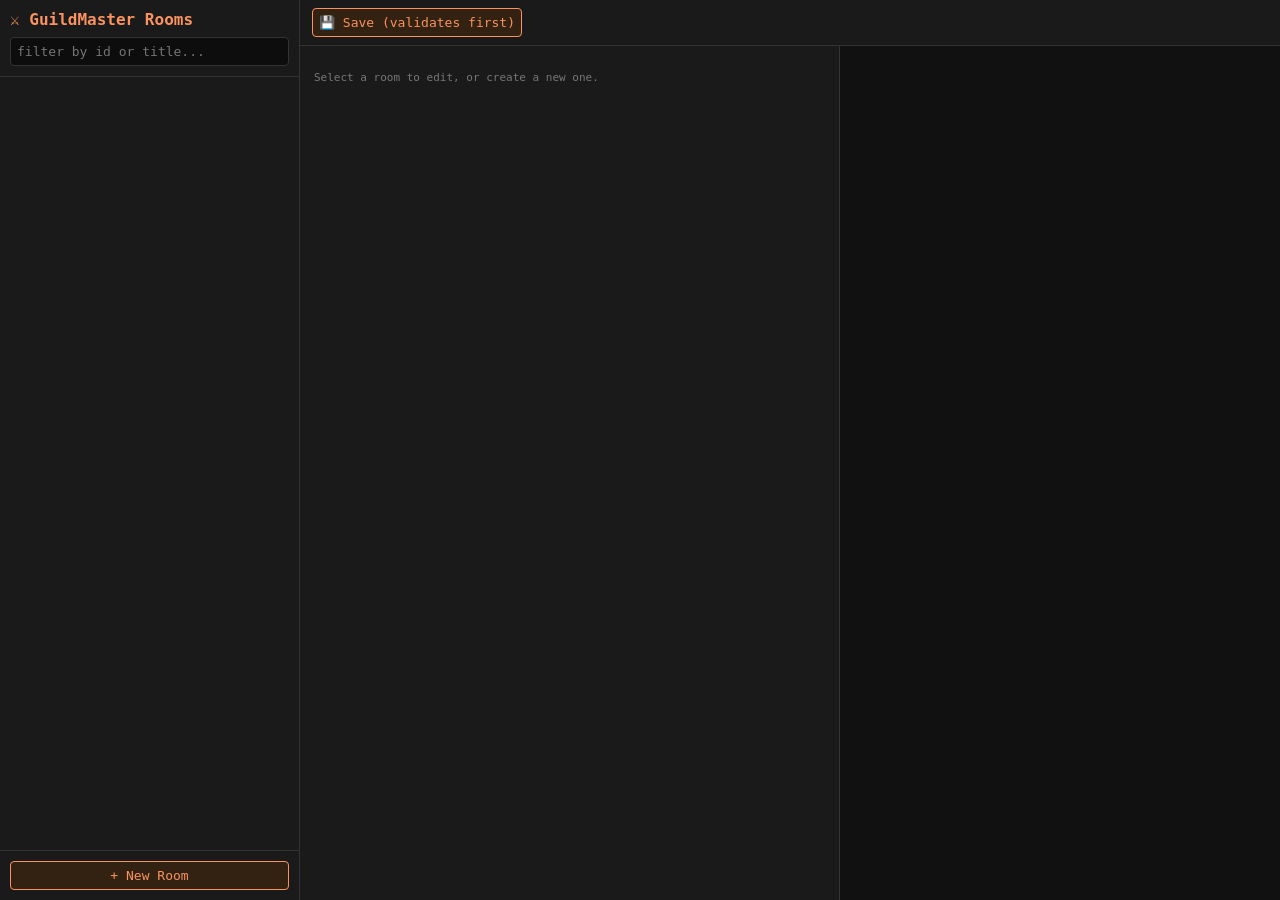
==== tools/ContentEditor/wwwroot/index.html @ 443aa9e2 "Add standalone content editor tool (tools/ContentEditor) Local web app: dotnet run --project tools/C" ====
<!DOCTYPE html>
<html lang="en">
<head>
<meta charset="utf-8">
<title>GuildMaster Content Editor</title>
<style>
  * { box-sizing: border-box; }
  body { margin:0; font-family: Consolas, Monaco, monospace; background:#1a1a1a; color:#e0e0e0; display:flex; height:100vh; }
  #sidebar { width:300px; border-right:1px solid #333; display:flex; flex-direction:column; }
  #sidebar header { padding:10px; border-bottom:1px solid #333; }
  h1 { font-size:16px; color:#FA935F; margin:0 0 8px; }
  input, textarea, select, button { background:#0d0d0d; color:#e0e0e0; border:1px solid #333; border-radius:4px; padding:6px; font-family:inherit; font-size:13px; }
  input:focus, textarea:focus { outline:1px solid #FA935F; }
  #search { width:100%; }
  #roomlist { flex:1; overflow-y:auto; }
  .room-item { padding:6px 10px; cursor:pointer; border-bottom:1px solid #222; }
  .room-item:hover { background:#262626; }
  .room-item.active { background:#332211; color:#FA935F; }
  .room-item .rid { color:#75C8FF; margin-right:6px; }
  #main { flex:1; display:flex; flex-direction:column; overflow:hidden; }
  #toolbar { padding:8px 12px; border-bottom:1px solid #333; display:flex; gap:8px; align-items:center; }
  #toolbar .spacer { flex:1; }
  #dirty { color:#FA935F; display:none; }
  #status { color:#90FF90; }
  #status.err { color:#FF6666; white-space:pre-wrap; }
  #content { flex:1; display:flex; overflow:hidden; }
  #form { width:55%; overflow-y:auto; padding:14px; }
  #graph { flex:1; border-left:1px solid #333; overflow:auto; background:#111; }
  label { display:block; color:#FA935F; margin:12px 0 4px; font-size:12px; }
  #f-title, #f-desc { width:100%; }
  #f-desc { height:130px; }
  .row { display:flex; gap:6px; margin-bottom:4px; align-items:center; }
  .row input, .row select { flex:1; }
  .row button { flex:0 0 auto; color:#FF6666; }
  .add-btn { color:#90FF90; margin-top:4px; }
  button.primary { background:#332211; color:#FA935F; border-color:#FA935F; cursor:pointer; }
  button { cursor:pointer; }
  svg text { font-family:Consolas, monospace; }
  .hint { color:#777; font-size:11px; }
</style>
</head>
<body>
<div id="sidebar">
  <header>
    <h1>⚔ GuildMaster Rooms</h1>
    <input id="search" placeholder="filter by id or title...">
  </header>
  <div id="roomlist"></div>
  <div style="padding:10px; border-top:1px solid #333;">
    <button class="primary" style="width:100%" onclick="newRoom()">+ New Room</button>
  </div>
</div>
<div id="main">
  <div id="toolbar">
    <button class="primary" onclick="save()">💾 Save (validates first)</button>
    <span id="dirty">● unsaved changes</span>
    <span class="spacer"></span>
    <span id="status"></span>
  </div>
  <div id="content">
    <div id="form"><p class="hint">Select a room to edit, or create a new one.</p></div>
    <div id="graph"></div>
  </div>
</div>
<script>
let rooms = [], npcNames = [], sel = null, dirty = false;
const $ = id => document.getElementById(id);
const DIRS = ["north","east","south","west","up","down"];

async function init() {
  rooms = await (await fetch('/api/rooms')).json();
  npcNames = await (await fetch('/api/npcs')).json();
  renderList(); renderGraph();
}
function markDirty() { dirty = true; $('dirty').style.display = 'inline'; }

function renderList() {
  const q = $('search').value.toLowerCase();
  $('roomlist').innerHTML = rooms
    .filter(r => !q || String(r.numericId).includes(q) || (r.title||'').toLowerCase().includes(q))
    .map(r => `<div class="room-item ${sel===r?'active':''}" onclick="pick(${r.numericId})"><span class="rid">${r.numericId}</span>${esc(r.title)}</div>`).join('');
}
function pick(id) { sel = rooms.find(r => r.numericId === id); renderList(); renderForm(); renderGraph(); }
function esc(s) { return (s??'').replace(/&/g,'&amp;').replace(/</g,'&lt;'); }

function renderForm() {
  if (!sel) return;
  const roomOpts = id => rooms.map(r => `<option value="${r.numericId}" ${r.numericId==id?'selected':''}>${r.numericId} - ${esc(r.title)}</option>`).join('');
  const npcOpts = n => npcNames.map(x => `<option ${x===n?'selected':''}>${esc(x)}</option>`).join('');
  const exits = Object.entries(sel.exits||{}).map(([d,t],i) => `<div class="row">
      <select onchange="exitDir(${i},this.value)">${DIRS.map(x=>`<option ${x===d?'selected':''}>${x}</option>`).join('')}</select>
      <select onchange="exitTarget(${i},this.value)">${roomOpts(t)}</select>
      <button onclick="delExit(${i})">✕</button></div>`).join('');
  const items = (sel.items||[]).map((it,i) => `<div class="row"><input value="${esc(it)}" onchange="editItem(${i},this.value)"><button onclick="delItem(${i})">✕</button></div>`).join('');
  const npcs = (sel.npcs||[]).map((n,i) => `<div class="row">
      <select onchange="npcMode(${i},this.value)">${['clone','shared','inline'].map(m=>`<option ${m===n.mode?'selected':''}>${m}</option>`).join('')}</select>
      ${n.mode==='inline' ? `<input value="${esc(n.name)}" disabled title="inline NPCs: edit JSON directly">` : `<select onchange="npcName(${i},this.value)">${npcOpts(n.name)}</select>`}
      <button onclick="delNpc(${i})">✕</button></div>`).join('');
  $('form').innerHTML = `
    <label>Room ID / internal name</label>
    <div class="row"><input value="${sel.numericId}" disabled style="flex:0 0 70px"><input id="f-id" value="${esc(sel.id)}" onchange="sel.id=this.value;markDirty()"></div>
    <label>Title</label><input id="f-title" value="${esc(sel.title)}" onchange="sel.title=this.value;markDirty();renderList();renderGraph()">
    <label>Description <span class="hint">(&lt;br&gt; for line breaks)</span></label>
    <textarea id="f-desc" onchange="sel.description=this.value;markDirty()">${esc(sel.description)}</textarea>
    <label>Exits</label>${exits}<button class="add-btn" onclick="addExit()">+ exit</button>
    <label>Items</label>${items}<button class="add-btn" onclick="addItem()">+ item</button>
    <label>NPCs <span class="hint">(clone = fresh copy per game, shared = persistent story NPC)</span></label>${npcs}<button class="add-btn" onclick="addNpc()">+ npc</button>
    <label>Respawn</label>
    <div class="row"><select onchange="sel.canRespawn=this.value==='true';markDirty()"><option value="false" ${!sel.canRespawn?'selected':''}>no respawn</option><option value="true" ${sel.canRespawn?'selected':''}>enemies respawn</option></select>
    <input value="${sel.respawnTimeHours??48}" title="hours" onchange="sel.respawnTimeHours=parseFloat(this.value);markDirty()" style="flex:0 0 80px"></div>`;
}
// form mutators
function exitEntries(){ return Object.entries(sel.exits||{}); }
function rebuildExits(e){ sel.exits = Object.fromEntries(e); markDirty(); renderForm(); renderGraph(); }
function exitDir(i,v){ const e=exitEntries(); e[i][0]=v; rebuildExits(e); }
function exitTarget(i,v){ const e=exitEntries(); e[i][1]=parseInt(v); rebuildExits(e); }
function delExit(i){ const e=exitEntries(); e.splice(i,1); rebuildExits(e); }
function addExit(){ const e=exitEntries(); const used=e.map(x=>x[0]); e.push([DIRS.find(d=>!used.includes(d))||'north', rooms[0].numericId]); rebuildExits(e); }
function editItem(i,v){ sel.items[i]=v; markDirty(); }
function delItem(i){ sel.items.splice(i,1); markDirty(); renderForm(); }
function addItem(){ (sel.items??=[]).push('new item'); markDirty(); renderForm(); }
function npcMode(i,v){ sel.npcs[i].mode=v; markDirty(); renderForm(); }
function npcName(i,v){ sel.npcs[i].name=v; markDirty(); }
function delNpc(i){ sel.npcs.splice(i,1); markDirty(); renderForm(); }
function addNpc(){ (sel.npcs??=[]).push({mode:'clone', name:npcNames[0]}); markDirty(); renderForm(); }

function newRoom() {
  const id = Math.max(...rooms.map(r=>r.numericId)) + 1;
  const r = { numericId:id, id:'room'+id, title:'New Room '+id, description:'Describe me.', exits:{}, items:[], npcs:[], originalNpcs:[], descriptionVariants:{}, objects:[], canRespawn:false, respawnTimeHours:48 };
  rooms.push(r); sel = r; markDirty(); renderList(); renderForm(); renderGraph();
}

// Graph: BFS depth layout from selected room (or room 1)
function renderGraph() {
  const byId = Object.fromEntries(rooms.map(r=>[r.numericId,r]));
  const root = sel?.numericId ?? rooms[0]?.numericId;
  const depth = {[root]:0}, cols = {0:[root]}, seen = new Set([root]);
  let queue=[root];
  while(queue.length){ const cur=queue.shift(); for(const t of Object.values(byId[cur]?.exits||{})){ if(!seen.has(t)&&byId[t]){ seen.add(t); depth[t]=depth[cur]+1; (cols[depth[t]]??=[]).push(t); queue.push(t);} } }
  const W=170,H=52; let maxRow=Math.max(1,...Object.values(cols).map(c=>c.length));
  const pos={}; for(const[d,ids]of Object.entries(cols)) ids.forEach((id,i)=>pos[id]=[30+d*W, 30+i*H]);
  let edges='', nodes='';
  for(const id of seen){ const r=byId[id];
    for(const[dir,t]of Object.entries(r.exits||{})){ const broken=!byId[t];
      if(pos[t]||broken){ const [x1,y1]=pos[id], [x2,y2]=pos[t]||[x1+60,y1+30];
        edges+=`<line x1="${x1+65}" y1="${y1+14}" x2="${x2??x1}" y2="${y2??y1}" stroke="${broken?'#FF4444':'#444'}" stroke-width="1"/>`; } }
    nodes+=`<g onclick="pick(${id})" style="cursor:pointer">
      <rect x="${pos[id][0]}" y="${pos[id][1]}" width="130" height="28" rx="4" fill="${id===sel?.numericId?'#332211':'#1e1e1e'}" stroke="${id===sel?.numericId?'#FA935F':'#555'}"/>
      <text x="${pos[id][0]+6}" y="${pos[id][1]+18}" font-size="10" fill="#e0e0e0">${id} ${esc((byId[id].title||'').slice(0,14))}</text></g>`;
  }
  const w=30+(Object.keys(cols).length)*W+150, h=60+maxRow*H;
  $('graph').innerHTML = `<svg width="${w}" height="${h}">${edges}${nodes}</svg>
    <p class="hint" style="padding:0 10px">Graph = rooms reachable from the selected room. Red lines = exits to missing rooms. Click a node to edit it.</p>`;
}

async function save() {
  const res = await fetch('/api/rooms', { method:'PUT', headers:{'Content-Type':'application/json'}, body: JSON.stringify(rooms, null, 2) });
  const body = await res.json();
  const st = $('status');
  if (res.ok) { dirty=false; $('dirty').style.display='none'; st.className=''; st.textContent = `saved ✓ (backup: ${body.backup})`; }
  else { st.className='err'; st.textContent = 'NOT saved - validation failed:\n' + body.error; }
}
$('search').addEventListener('input', renderList);
init();
</script>
</body>
</html>
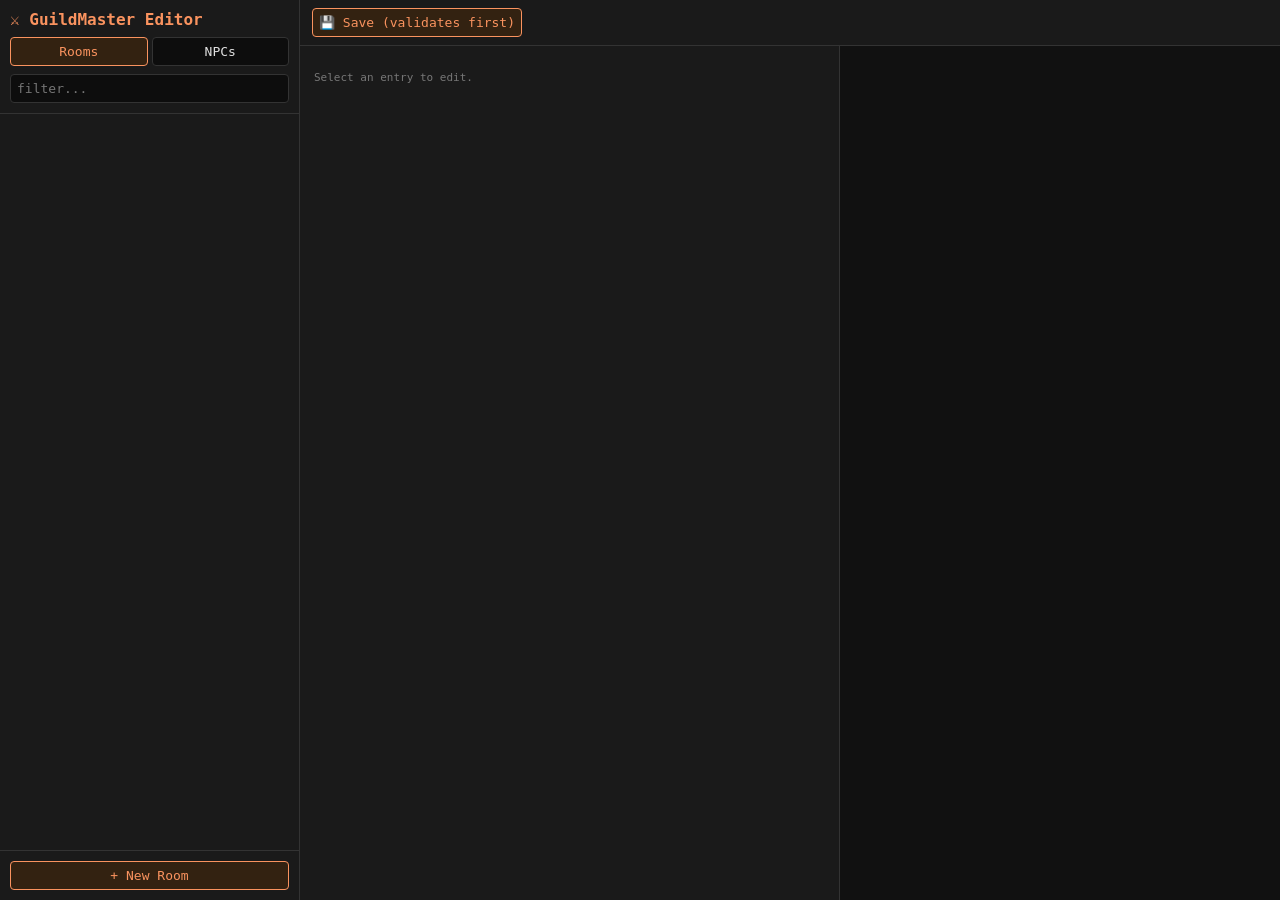
==== commit e6d2d1a0: "Content editor: NPCs + dialogue tree editing tab The editor now has Rooms | NPCs tabs. NPCs tab: sea" ====
--- a/tools/ContentEditor/wwwroot/index.html
+++ b/tools/ContentEditor/wwwroot/index.html
@@ -9,14 +9,17 @@
   #sidebar { width:300px; border-right:1px solid #333; display:flex; flex-direction:column; }
   #sidebar header { padding:10px; border-bottom:1px solid #333; }
   h1 { font-size:16px; color:#FA935F; margin:0 0 8px; }
+  #tabs { display:flex; gap:4px; margin-bottom:8px; }
+  #tabs button { flex:1; }
+  #tabs button.on { background:#332211; color:#FA935F; border-color:#FA935F; }
   input, textarea, select, button { background:#0d0d0d; color:#e0e0e0; border:1px solid #333; border-radius:4px; padding:6px; font-family:inherit; font-size:13px; }
   input:focus, textarea:focus { outline:1px solid #FA935F; }
   #search { width:100%; }
-  #roomlist { flex:1; overflow-y:auto; }
-  .room-item { padding:6px 10px; cursor:pointer; border-bottom:1px solid #222; }
-  .room-item:hover { background:#262626; }
-  .room-item.active { background:#332211; color:#FA935F; }
-  .room-item .rid { color:#75C8FF; margin-right:6px; }
+  #list { flex:1; overflow-y:auto; }
+  .item { padding:6px 10px; cursor:pointer; border-bottom:1px solid #222; }
+  .item:hover { background:#262626; }
+  .item.active { background:#332211; color:#FA935F; }
+  .item .rid { color:#75C8FF; margin-right:6px; }
   #main { flex:1; display:flex; flex-direction:column; overflow:hidden; }
   #toolbar { padding:8px 12px; border-bottom:1px solid #333; display:flex; gap:8px; align-items:center; }
   #toolbar .spacer { flex:1; }
@@ -25,29 +28,38 @@
   #status.err { color:#FF6666; white-space:pre-wrap; }
   #content { flex:1; display:flex; overflow:hidden; }
   #form { width:55%; overflow-y:auto; padding:14px; }
-  #graph { flex:1; border-left:1px solid #333; overflow:auto; background:#111; }
+  #side { flex:1; border-left:1px solid #333; overflow:auto; background:#111; padding:10px; }
   label { display:block; color:#FA935F; margin:12px 0 4px; font-size:12px; }
-  #f-title, #f-desc { width:100%; }
-  #f-desc { height:130px; }
+  .w100 { width:100%; }
+  textarea.w100 { height:110px; }
   .row { display:flex; gap:6px; margin-bottom:4px; align-items:center; }
   .row input, .row select { flex:1; }
-  .row button { flex:0 0 auto; color:#FF6666; }
+  .row .del { flex:0 0 auto; color:#FF6666; }
   .add-btn { color:#90FF90; margin-top:4px; }
   button.primary { background:#332211; color:#FA935F; border-color:#FA935F; cursor:pointer; }
   button { cursor:pointer; }
+  .grid { display:grid; grid-template-columns:repeat(4, 1fr); gap:6px; }
+  .grid label { margin:4px 0 2px; }
+  .node { border:1px solid #333; border-radius:4px; padding:8px; margin-bottom:10px; }
+  .node h3 { color:#75C8FF; font-size:13px; margin:0 0 6px; }
+  .choice { border-left:2px solid #444; padding-left:8px; margin:6px 0; }
+  .hint { color:#777; font-size:11px; }
   svg text { font-family:Consolas, monospace; }
-  .hint { color:#777; font-size:11px; }
 </style>
 </head>
 <body>
 <div id="sidebar">
   <header>
-    <h1>⚔ GuildMaster Rooms</h1>
-    <input id="search" placeholder="filter by id or title...">
+    <h1>⚔ GuildMaster Editor</h1>
+    <div id="tabs">
+      <button id="tab-rooms" class="on" onclick="setMode('rooms')">Rooms</button>
+      <button id="tab-npcs" onclick="setMode('npcs')">NPCs</button>
+    </div>
+    <input id="search" placeholder="filter...">
   </header>
-  <div id="roomlist"></div>
+  <div id="list"></div>
   <div style="padding:10px; border-top:1px solid #333;">
-    <button class="primary" style="width:100%" onclick="newRoom()">+ New Room</button>
+    <button class="primary" style="width:100%" id="newbtn" onclick="newEntry()">+ New Room</button>
   </div>
 </div>
 <div id="main">
@@ -58,107 +70,154 @@
     <span id="status"></span>
   </div>
   <div id="content">
-    <div id="form"><p class="hint">Select a room to edit, or create a new one.</p></div>
-    <div id="graph"></div>
+    <div id="form"><p class="hint">Select an entry to edit.</p></div>
+    <div id="side"></div>
   </div>
 </div>
 <script>
-let rooms = [], npcNames = [], sel = null, dirty = false;
+let mode='rooms', rooms=[], npcs=[], npcNames=[], sel=null, dirty=false;
 const $ = id => document.getElementById(id);
 const DIRS = ["north","east","south","west","up","down"];
+const esc = s => (s??'').replace(/&/g,'&amp;').replace(/</g,'&lt;').replace(/"/g,'&quot;');
 
 async function init() {
   rooms = await (await fetch('/api/rooms')).json();
-  npcNames = await (await fetch('/api/npcs')).json();
-  renderList(); renderGraph();
-}
-function markDirty() { dirty = true; $('dirty').style.display = 'inline'; }
-
-function renderList() {
-  const q = $('search').value.toLowerCase();
-  $('roomlist').innerHTML = rooms
-    .filter(r => !q || String(r.numericId).includes(q) || (r.title||'').toLowerCase().includes(q))
-    .map(r => `<div class="room-item ${sel===r?'active':''}" onclick="pick(${r.numericId})"><span class="rid">${r.numericId}</span>${esc(r.title)}</div>`).join('');
-}
-function pick(id) { sel = rooms.find(r => r.numericId === id); renderList(); renderForm(); renderGraph(); }
-function esc(s) { return (s??'').replace(/&/g,'&amp;').replace(/</g,'&lt;'); }
-
-function renderForm() {
-  if (!sel) return;
-  const roomOpts = id => rooms.map(r => `<option value="${r.numericId}" ${r.numericId==id?'selected':''}>${r.numericId} - ${esc(r.title)}</option>`).join('');
-  const npcOpts = n => npcNames.map(x => `<option ${x===n?'selected':''}>${esc(x)}</option>`).join('');
-  const exits = Object.entries(sel.exits||{}).map(([d,t],i) => `<div class="row">
+  npcs = await (await fetch('/api/npcs-full')).json();
+  npcNames = npcs.map(n=>n.key).sort();
+  renderList();
+}
+function markDirty(){ dirty=true; $('dirty').style.display='inline'; }
+function setMode(m){ mode=m; sel=null; $('tab-rooms').className=m==='rooms'?'on':''; $('tab-npcs').className=m==='npcs'?'on':'';
+  $('newbtn').textContent = m==='rooms'?'+ New Room':'+ New NPC';
+  $('form').innerHTML='<p class="hint">Select an entry to edit.</p>'; $('side').innerHTML=''; renderList(); }
+
+function renderList(){
+  const q=$('search').value.toLowerCase();
+  $('list').innerHTML = mode==='rooms'
+    ? rooms.filter(r=>!q||String(r.numericId).includes(q)||(r.title||'').toLowerCase().includes(q))
+        .map(r=>`<div class="item ${sel===r?'active':''}" onclick="pickRoom(${r.numericId})"><span class="rid">${r.numericId}</span>${esc(r.title)}</div>`).join('')
+    : npcs.filter(n=>!q||n.key.toLowerCase().includes(q))
+        .map((n,i)=>`<div class="item ${sel===n?'active':''}" onclick="pickNpc(${i})"><span class="rid">${n.isHostile?'⚔':n.isVendor?'🪙':'💬'}</span>${esc(n.key)}</div>`).join('');
+}
+function pickRoom(id){ sel=rooms.find(r=>r.numericId===id); renderList(); renderRoomForm(); renderGraph(); }
+function pickNpc(i){ sel=npcs[i]; renderList(); renderNpcForm(); }
+function newEntry(){
+  if(mode==='rooms'){ const id=Math.max(...rooms.map(r=>r.numericId))+1;
+    sel={numericId:id,id:'room'+id,title:'New Room '+id,description:'Describe me.',exits:{},items:[],npcs:[],originalNpcs:[],descriptionVariants:{},objects:[],canRespawn:false,respawnTimeHours:48};
+    rooms.push(sel); }
+  else { sel={key:'New NPC',name:'New NPC',shortDescription:'a stranger',description:'Describe me.',isHostile:false,health:10,maxHealth:10,energy:0,maxEnergy:0,attackDamage:1,defense:0,damageCount:1,damageDie:4,damageBonus:0,speed:2,isBackRow:false,energyRegenPerTurn:1,minGold:1,maxGold:5,experienceReward:25,role:'Melee',abilityNames:[],lootTable:{},preCombatDialogue:'',currentDialogueNode:'greeting',recruitableAfterDefeat:false,recruitClass:'Fighter',isVendor:false,shopInventory:{},shopPrices:{},buybackMultiplier:0.5,dialogue:{greeting:{text:'Hello.',permanentlyEndsDialogue:false,partyInterjections:{},choices:[]}}};
+    npcs.push(sel); npcNames=npcs.map(n=>n.key).sort(); }
+  markDirty(); renderList(); mode==='rooms'?(renderRoomForm(),renderGraph()):renderNpcForm();
+}
+
+/* ---------- ROOMS (same behavior as v1) ---------- */
+function renderRoomForm(){
+  if(!sel) return;
+  const roomOpts = id => rooms.map(r=>`<option value="${r.numericId}" ${r.numericId==id?'selected':''}>${r.numericId} - ${esc(r.title)}</option>`).join('');
+  const refOpts = n => npcNames.map(x=>`<option ${x===n?'selected':''}>${esc(x)}</option>`).join('');
+  const exits = Object.entries(sel.exits||{}).map(([d,t],i)=>`<div class="row">
       <select onchange="exitDir(${i},this.value)">${DIRS.map(x=>`<option ${x===d?'selected':''}>${x}</option>`).join('')}</select>
       <select onchange="exitTarget(${i},this.value)">${roomOpts(t)}</select>
-      <button onclick="delExit(${i})">✕</button></div>`).join('');
-  const items = (sel.items||[]).map((it,i) => `<div class="row"><input value="${esc(it)}" onchange="editItem(${i},this.value)"><button onclick="delItem(${i})">✕</button></div>`).join('');
-  const npcs = (sel.npcs||[]).map((n,i) => `<div class="row">
-      <select onchange="npcMode(${i},this.value)">${['clone','shared','inline'].map(m=>`<option ${m===n.mode?'selected':''}>${m}</option>`).join('')}</select>
-      ${n.mode==='inline' ? `<input value="${esc(n.name)}" disabled title="inline NPCs: edit JSON directly">` : `<select onchange="npcName(${i},this.value)">${npcOpts(n.name)}</select>`}
-      <button onclick="delNpc(${i})">✕</button></div>`).join('');
+      <button class="del" onclick="delExit(${i})">✕</button></div>`).join('');
+  const items = (sel.items||[]).map((it,i)=>`<div class="row"><input value="${esc(it)}" onchange="sel.items[${i}]=this.value;markDirty()"><button class="del" onclick="sel.items.splice(${i},1);markDirty();renderRoomForm()">✕</button></div>`).join('');
+  const nrefs = (sel.npcs||[]).map((n,i)=>`<div class="row">
+      <select onchange="sel.npcs[${i}].mode=this.value;markDirty();renderRoomForm()">${['clone','shared','inline'].map(m=>`<option ${m===n.mode?'selected':''}>${m}</option>`).join('')}</select>
+      ${n.mode==='inline'?`<input value="${esc(n.name)}" disabled title="inline NPCs: edit JSON directly">`:`<select onchange="sel.npcs[${i}].name=this.value;markDirty()">${refOpts(n.name)}</select>`}
+      <button class="del" onclick="sel.npcs.splice(${i},1);markDirty();renderRoomForm()">✕</button></div>`).join('');
   $('form').innerHTML = `
     <label>Room ID / internal name</label>
-    <div class="row"><input value="${sel.numericId}" disabled style="flex:0 0 70px"><input id="f-id" value="${esc(sel.id)}" onchange="sel.id=this.value;markDirty()"></div>
-    <label>Title</label><input id="f-title" value="${esc(sel.title)}" onchange="sel.title=this.value;markDirty();renderList();renderGraph()">
-    <label>Description <span class="hint">(&lt;br&gt; for line breaks)</span></label>
-    <textarea id="f-desc" onchange="sel.description=this.value;markDirty()">${esc(sel.description)}</textarea>
+    <div class="row"><input value="${sel.numericId}" disabled style="flex:0 0 70px"><input value="${esc(sel.id)}" onchange="sel.id=this.value;markDirty()"></div>
+    <label>Title</label><input class="w100" value="${esc(sel.title)}" onchange="sel.title=this.value;markDirty();renderList();renderGraph()">
+    <label>Description <span class="hint">(&lt;br&gt; = line break)</span></label>
+    <textarea class="w100" onchange="sel.description=this.value;markDirty()">${esc(sel.description)}</textarea>
     <label>Exits</label>${exits}<button class="add-btn" onclick="addExit()">+ exit</button>
-    <label>Items</label>${items}<button class="add-btn" onclick="addItem()">+ item</button>
-    <label>NPCs <span class="hint">(clone = fresh copy per game, shared = persistent story NPC)</span></label>${npcs}<button class="add-btn" onclick="addNpc()">+ npc</button>
+    <label>Items</label>${items}<button class="add-btn" onclick="(sel.items??=[]).push('new item');markDirty();renderRoomForm()">+ item</button>
+    <label>NPCs</label>${nrefs}<button class="add-btn" onclick="(sel.npcs??=[]).push({mode:'clone',name:npcNames[0]});markDirty();renderRoomForm()">+ npc</button>
     <label>Respawn</label>
     <div class="row"><select onchange="sel.canRespawn=this.value==='true';markDirty()"><option value="false" ${!sel.canRespawn?'selected':''}>no respawn</option><option value="true" ${sel.canRespawn?'selected':''}>enemies respawn</option></select>
     <input value="${sel.respawnTimeHours??48}" title="hours" onchange="sel.respawnTimeHours=parseFloat(this.value);markDirty()" style="flex:0 0 80px"></div>`;
 }
-// form mutators
-function exitEntries(){ return Object.entries(sel.exits||{}); }
-function rebuildExits(e){ sel.exits = Object.fromEntries(e); markDirty(); renderForm(); renderGraph(); }
+const exitEntries=()=>Object.entries(sel.exits||{});
+function rebuildExits(e){ sel.exits=Object.fromEntries(e); markDirty(); renderRoomForm(); renderGraph(); }
 function exitDir(i,v){ const e=exitEntries(); e[i][0]=v; rebuildExits(e); }
 function exitTarget(i,v){ const e=exitEntries(); e[i][1]=parseInt(v); rebuildExits(e); }
 function delExit(i){ const e=exitEntries(); e.splice(i,1); rebuildExits(e); }
 function addExit(){ const e=exitEntries(); const used=e.map(x=>x[0]); e.push([DIRS.find(d=>!used.includes(d))||'north', rooms[0].numericId]); rebuildExits(e); }
-function editItem(i,v){ sel.items[i]=v; markDirty(); }
-function delItem(i){ sel.items.splice(i,1); markDirty(); renderForm(); }
-function addItem(){ (sel.items??=[]).push('new item'); markDirty(); renderForm(); }
-function npcMode(i,v){ sel.npcs[i].mode=v; markDirty(); renderForm(); }
-function npcName(i,v){ sel.npcs[i].name=v; markDirty(); }
-function delNpc(i){ sel.npcs.splice(i,1); markDirty(); renderForm(); }
-function addNpc(){ (sel.npcs??=[]).push({mode:'clone', name:npcNames[0]}); markDirty(); renderForm(); }
-
-function newRoom() {
-  const id = Math.max(...rooms.map(r=>r.numericId)) + 1;
-  const r = { numericId:id, id:'room'+id, title:'New Room '+id, description:'Describe me.', exits:{}, items:[], npcs:[], originalNpcs:[], descriptionVariants:{}, objects:[], canRespawn:false, respawnTimeHours:48 };
-  rooms.push(r); sel = r; markDirty(); renderList(); renderForm(); renderGraph();
-}
-
-// Graph: BFS depth layout from selected room (or room 1)
-function renderGraph() {
-  const byId = Object.fromEntries(rooms.map(r=>[r.numericId,r]));
-  const root = sel?.numericId ?? rooms[0]?.numericId;
-  const depth = {[root]:0}, cols = {0:[root]}, seen = new Set([root]);
-  let queue=[root];
-  while(queue.length){ const cur=queue.shift(); for(const t of Object.values(byId[cur]?.exits||{})){ if(!seen.has(t)&&byId[t]){ seen.add(t); depth[t]=depth[cur]+1; (cols[depth[t]]??=[]).push(t); queue.push(t);} } }
-  const W=170,H=52; let maxRow=Math.max(1,...Object.values(cols).map(c=>c.length));
-  const pos={}; for(const[d,ids]of Object.entries(cols)) ids.forEach((id,i)=>pos[id]=[30+d*W, 30+i*H]);
-  let edges='', nodes='';
-  for(const id of seen){ const r=byId[id];
-    for(const[dir,t]of Object.entries(r.exits||{})){ const broken=!byId[t];
-      if(pos[t]||broken){ const [x1,y1]=pos[id], [x2,y2]=pos[t]||[x1+60,y1+30];
-        edges+=`<line x1="${x1+65}" y1="${y1+14}" x2="${x2??x1}" y2="${y2??y1}" stroke="${broken?'#FF4444':'#444'}" stroke-width="1"/>`; } }
-    nodes+=`<g onclick="pick(${id})" style="cursor:pointer">
-      <rect x="${pos[id][0]}" y="${pos[id][1]}" width="130" height="28" rx="4" fill="${id===sel?.numericId?'#332211':'#1e1e1e'}" stroke="${id===sel?.numericId?'#FA935F':'#555'}"/>
-      <text x="${pos[id][0]+6}" y="${pos[id][1]+18}" font-size="10" fill="#e0e0e0">${id} ${esc((byId[id].title||'').slice(0,14))}</text></g>`;
-  }
-  const w=30+(Object.keys(cols).length)*W+150, h=60+maxRow*H;
-  $('graph').innerHTML = `<svg width="${w}" height="${h}">${edges}${nodes}</svg>
-    <p class="hint" style="padding:0 10px">Graph = rooms reachable from the selected room. Red lines = exits to missing rooms. Click a node to edit it.</p>`;
-}
-
-async function save() {
-  const res = await fetch('/api/rooms', { method:'PUT', headers:{'Content-Type':'application/json'}, body: JSON.stringify(rooms, null, 2) });
-  const body = await res.json();
-  const st = $('status');
-  if (res.ok) { dirty=false; $('dirty').style.display='none'; st.className=''; st.textContent = `saved ✓ (backup: ${body.backup})`; }
-  else { st.className='err'; st.textContent = 'NOT saved - validation failed:\n' + body.error; }
+
+function renderGraph(){
+  if(mode!=='rooms'||!sel) return;
+  const byId=Object.fromEntries(rooms.map(r=>[r.numericId,r]));
+  const root=sel.numericId, depth={[root]:0}, cols={0:[root]}, seen=new Set([root]);
+  let q=[root];
+  while(q.length){ const c=q.shift(); for(const t of Object.values(byId[c]?.exits||{})){ if(!seen.has(t)&&byId[t]){ seen.add(t); depth[t]=depth[c]+1; (cols[depth[t]]??=[]).push(t); q.push(t);} } }
+  const W=170,H=52,pos={}; for(const[d,ids]of Object.entries(cols)) ids.forEach((id,i)=>pos[id]=[30+d*W,30+i*H]);
+  let edges='',nodes='';
+  for(const id of seen){ for(const[dir,t]of Object.entries(byId[id].exits||{})){ const broken=!byId[t];
+      if(pos[t]||broken){ const[x1,y1]=pos[id],[x2,y2]=pos[t]||[x1+60,y1+30];
+        edges+=`<line x1="${x1+65}" y1="${y1+14}" x2="${x2??x1}" y2="${y2??y1}" stroke="${broken?'#FF4444':'#444'}"/>`; } }
+    nodes+=`<g onclick="pickRoom(${id})" style="cursor:pointer"><rect x="${pos[id][0]}" y="${pos[id][1]}" width="130" height="28" rx="4" fill="${id===sel.numericId?'#332211':'#1e1e1e'}" stroke="${id===sel.numericId?'#FA935F':'#555'}"/><text x="${pos[id][0]+6}" y="${pos[id][1]+18}" font-size="10" fill="#e0e0e0">${id} ${esc((byId[id].title||'').slice(0,14))}</text></g>`; }
+  const maxRow=Math.max(1,...Object.values(cols).map(c=>c.length));
+  $('side').innerHTML=`<svg width="${30+Object.keys(cols).length*W+150}" height="${60+maxRow*H}">${edges}${nodes}</svg>
+    <p class="hint">Rooms reachable from the selected room. Red = broken exit. Click to edit.</p>`;
+}
+
+/* ---------- NPCs ---------- */
+function renderNpcForm(){
+  if(!sel) return;
+  const stat=(label,field,step)=>`<div><label>${label}</label><input class="w100" type="number" ${step?'step="'+step+'"':''} value="${sel[field]??0}" onchange="sel['${field}']=parseFloat(this.value);markDirty()"></div>`;
+  const loot=Object.entries(sel.lootTable||{}).map(([it,pc],i)=>`<div class="row"><input value="${esc(it)}" onchange="renameKey('lootTable','${esc(it)}',this.value)"><input type="number" value="${pc}" style="flex:0 0 70px" title="% chance" onchange="sel.lootTable['${esc(it)}']=parseInt(this.value);markDirty()"><button class="del" onclick="delete sel.lootTable['${esc(it)}'];markDirty();renderNpcForm()">✕</button></div>`).join('');
+  const shop=Object.entries(sel.shopInventory||{}).map(([it,pr])=>`<div class="row"><input value="${esc(it)}" onchange="renameKey('shopInventory','${esc(it)}',this.value)"><input type="number" value="${pr}" style="flex:0 0 70px" title="price" onchange="sel.shopInventory['${esc(it)}']=parseInt(this.value);markDirty()"><button class="del" onclick="delete sel.shopInventory['${esc(it)}'];markDirty();renderNpcForm()">✕</button></div>`).join('');
+  $('form').innerHTML=`
+    <label>Dictionary key <span class="hint">(rooms reference this)</span> / display name</label>
+    <div class="row"><input value="${esc(sel.key)}" onchange="sel.key=this.value;markDirty();renderList()"><input value="${esc(sel.name)}" onchange="sel.name=this.value;markDirty()"></div>
+    <label>Short description / description</label>
+    <input class="w100" value="${esc(sel.shortDescription)}" onchange="sel.shortDescription=this.value;markDirty()">
+    <textarea class="w100" style="height:70px" onchange="sel.description=this.value;markDirty()">${esc(sel.description)}</textarea>
+    <div class="row" style="margin-top:10px">
+      <select onchange="sel.isHostile=this.value==='true';markDirty();renderList()"><option value="false" ${!sel.isHostile?'selected':''}>friendly</option><option value="true" ${sel.isHostile?'selected':''}>hostile</option></select>
+      <select onchange="sel.role=this.value;markDirty()">${['Melee','Ranged','Support'].map(r=>`<option ${r===sel.role?'selected':''}>${r}</option>`).join('')}</select>
+      <select onchange="sel.isVendor=this.value==='true';markDirty();renderNpcForm()"><option value="false" ${!sel.isVendor?'selected':''}>not a vendor</option><option value="true" ${sel.isVendor?'selected':''}>vendor</option></select>
+    </div>
+    <div class="grid">
+      ${stat('Health','health')}${stat('Max HP','maxHealth')}${stat('Attack','attackDamage')}${stat('Defense','defense')}
+      ${stat('Speed','speed')}${stat('Min gold','minGold')}${stat('Max gold','maxGold')}${stat('XP','experienceReward')}
+    </div>
+    <label>Loot table <span class="hint">(item / % chance)</span></label>${loot}
+    <button class="add-btn" onclick="sel.lootTable['new item']=10;markDirty();renderNpcForm()">+ loot</button>
+    ${sel.isVendor?`<label>Shop inventory <span class="hint">(item / price)</span></label>${shop}<button class="add-btn" onclick="sel.shopInventory['new item']=10;markDirty();renderNpcForm()">+ shop item</button>`:''}
+    <label>Pre-combat dialogue</label><input class="w100" value="${esc(sel.preCombatDialogue)}" onchange="sel.preCombatDialogue=this.value;markDirty()">`;
+  renderDialogue();
+}
+function renameKey(dict,oldK,newK){ const v=sel[dict][oldK]; delete sel[dict][oldK]; sel[dict][newK]=v; markDirty(); renderNpcForm(); }
+
+function renderDialogue(){
+  const nodeIds=Object.keys(sel.dialogue||{});
+  const nodeOpts=n=>['end',...nodeIds].map(x=>`<option ${x===n?'selected':''}>${x}</option>`).join('');
+  $('side').innerHTML = `<h1 style="font-size:14px">Dialogue tree (${nodeIds.length} nodes)</h1>` +
+    nodeIds.map(id=>{ const n=sel.dialogue[id];
+      const choices=(n.choices||[]).map((c,ci)=>`<div class="choice">
+        <input class="w100" value="${esc(c.text)}" placeholder="choice text" onchange="sel.dialogue['${id}'].choices[${ci}].text=this.value;markDirty()">
+        <div class="row"><span class="hint">→</span><select onchange="sel.dialogue['${id}'].choices[${ci}].next=this.value;markDirty()">${nodeOpts(c.next)}</select>
+        <input value="${esc(c.requiredItem??'')}" placeholder="required item (optional)" onchange="sel.dialogue['${id}'].choices[${ci}].requiredItem=this.value||null;markDirty()">
+        <button class="del" onclick="sel.dialogue['${id}'].choices.splice(${ci},1);markDirty();renderDialogue()">✕</button></div>
+        ${c.action?`<span class="hint">action: ${esc(c.action.type)}</span>`:''}</div>`).join('');
+      return `<div class="node"><h3>${esc(id)} ${id===sel.currentDialogueNode?'★':''}</h3>
+        <textarea class="w100" style="height:70px" onchange="sel.dialogue['${id}'].text=this.value;markDirty()">${esc(n.text)}</textarea>
+        ${n.action?`<span class="hint">node action: ${esc(n.action.type)}</span>`:''}
+        ${choices}
+        <button class="add-btn" onclick="(sel.dialogue['${id}'].choices??=[]).push({text:'...',next:'end'});markDirty();renderDialogue()">+ choice</button>
+        <button class="del" onclick="if(confirm('Delete node ${esc(id)}?')){delete sel.dialogue['${id}'];markDirty();renderDialogue()}">delete node</button>
+      </div>`; }).join('') +
+    `<div class="row"><input id="newnode" placeholder="new node id"><button class="add-btn" onclick="const k=$('newnode').value.trim();if(k){(sel.dialogue??={})[k]={text:'...',permanentlyEndsDialogue:false,partyInterjections:{},choices:[]};markDirty();renderDialogue()}">+ node</button></div>
+    <p class="hint">★ = entry node. Choices with actions/conditions beyond required-item keep them (shown as hints); edit JSON for those.</p>`;
+}
+
+async function save(){
+  const [url, body] = mode==='rooms' ? ['/api/rooms', rooms] : ['/api/npcs-full', npcs];
+  const res = await fetch(url, {method:'PUT', headers:{'Content-Type':'application/json'}, body: JSON.stringify(body, null, 2)});
+  const out = await res.json(); const st=$('status');
+  if(res.ok){ dirty=false; $('dirty').style.display='none'; st.className=''; st.textContent=`saved ✓ (backup: ${out.backup})`; }
+  else { st.className='err'; st.textContent='NOT saved - validation failed:\n'+out.error; }
 }
 $('search').addEventListener('input', renderList);
 init();
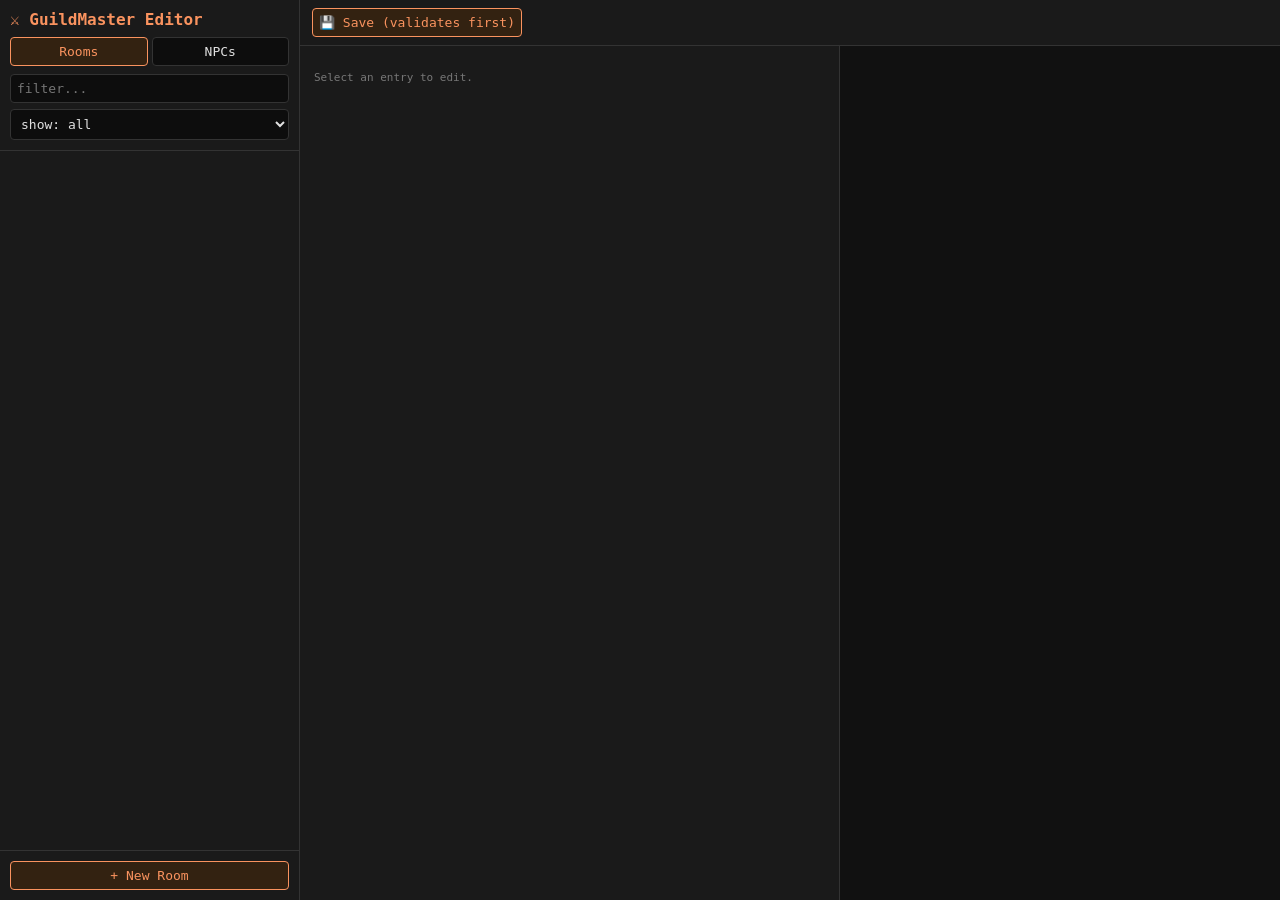
==== commit b614e6b0: "Editor: review-status tracking and a dialogue tester Rooms and NPCs now carry a "reviewed" authoring" ====
--- a/tools/ContentEditor/wwwroot/index.html
+++ b/tools/ContentEditor/wwwroot/index.html
@@ -56,6 +56,11 @@
       <button id="tab-npcs" onclick="setMode('npcs')">NPCs</button>
     </div>
     <input id="search" placeholder="filter...">
+    <select id="reviewFilter" style="width:100%; margin-top:6px" onchange="renderList()">
+      <option value="all">show: all</option>
+      <option value="unreviewed">show: needs review</option>
+      <option value="reviewed">show: reviewed ✓</option>
+    </select>
   </header>
   <div id="list"></div>
   <div style="padding:10px; border-top:1px solid #333;">
@@ -75,7 +80,7 @@
   </div>
 </div>
 <script>
-let mode='rooms', rooms=[], npcs=[], npcNames=[], sel=null, dirty=false;
+let mode='rooms', rooms=[], npcs=[], npcNames=[], sel=null, dirty=false, ACTION_TYPES=[];
 const $ = id => document.getElementById(id);
 const DIRS = ["north","east","south","west","up","down"];
 const esc = s => (s??'').replace(/&/g,'&amp;').replace(/</g,'&lt;').replace(/"/g,'&quot;');
@@ -83,6 +88,7 @@
 async function init() {
   rooms = await (await fetch('/api/rooms')).json();
   npcs = await (await fetch('/api/npcs-full')).json();
+  ACTION_TYPES = await (await fetch('/api/action-types')).json();
   npcNames = npcs.map(n=>n.key).sort();
   renderList();
 }
@@ -91,13 +97,23 @@
   $('newbtn').textContent = m==='rooms'?'+ New Room':'+ New NPC';
   $('form').innerHTML='<p class="hint">Select an entry to edit.</p>'; $('side').innerHTML=''; renderList(); }
 
+const revMark = e => e.reviewed ? '<span style="color:#90FF90">✓</span> ' : '<span style="color:#666">○</span> ';
+function revFilter(list){
+  const f = $('reviewFilter').value;
+  return f==='all' ? list : list.filter(e => f==='reviewed' ? e.reviewed : !e.reviewed);
+}
 function renderList(){
   const q=$('search').value.toLowerCase();
   $('list').innerHTML = mode==='rooms'
-    ? rooms.filter(r=>!q||String(r.numericId).includes(q)||(r.title||'').toLowerCase().includes(q))
-        .map(r=>`<div class="item ${sel===r?'active':''}" onclick="pickRoom(${r.numericId})"><span class="rid">${r.numericId}</span>${esc(r.title)}</div>`).join('')
-    : npcs.filter(n=>!q||n.key.toLowerCase().includes(q))
-        .map((n,i)=>`<div class="item ${sel===n?'active':''}" onclick="pickNpc(${i})"><span class="rid">${n.isHostile?'⚔':n.isVendor?'🪙':'💬'}</span>${esc(n.key)}</div>`).join('');
+    ? revFilter(rooms.filter(r=>!q||String(r.numericId).includes(q)||(r.title||'').toLowerCase().includes(q)))
+        .map(r=>`<div class="item ${sel===r?'active':''}" onclick="pickRoom(${r.numericId})">${revMark(r)}<span class="rid">${r.numericId}</span>${esc(r.title)}</div>`).join('')
+    : revFilter(npcs.filter(n=>!q||n.key.toLowerCase().includes(q)))
+        .map(n=>`<div class="item ${sel===n?'active':''}" onclick="pickNpc(${npcs.indexOf(n)})">${revMark(n)}<span class="rid">${n.isHostile?'⚔':n.isVendor?'🪙':'💬'}</span>${esc(n.key)}</div>`).join('');
+}
+function reviewedBox(){
+  return `<label style="display:flex;align-items:center;gap:8px;margin-top:14px;cursor:pointer;color:${sel.reviewed?'#90FF90':'#FA935F'}">
+    <input type="checkbox" ${sel.reviewed?'checked':''} onchange="sel.reviewed=this.checked;markDirty();renderList();"
+    style="width:16px;height:16px"> text reviewed &amp; approved</label>`;
 }
 function pickRoom(id){ sel=rooms.find(r=>r.numericId===id); renderList(); renderRoomForm(); renderGraph(); }
 function pickNpc(i){ sel=npcs[i]; renderList(); renderNpcForm(); }
@@ -135,7 +151,8 @@
     <label>NPCs</label>${nrefs}<button class="add-btn" onclick="(sel.npcs??=[]).push({mode:'clone',name:npcNames[0]});markDirty();renderRoomForm()">+ npc</button>
     <label>Respawn</label>
     <div class="row"><select onchange="sel.canRespawn=this.value==='true';markDirty()"><option value="false" ${!sel.canRespawn?'selected':''}>no respawn</option><option value="true" ${sel.canRespawn?'selected':''}>enemies respawn</option></select>
-    <input value="${sel.respawnTimeHours??48}" title="hours" onchange="sel.respawnTimeHours=parseFloat(this.value);markDirty()" style="flex:0 0 80px"></div>`;
+    <input value="${sel.respawnTimeHours??48}" title="hours" onchange="sel.respawnTimeHours=parseFloat(this.value);markDirty()" style="flex:0 0 80px"></div>
+    ${reviewedBox()}`;
 }
 const exitEntries=()=>Object.entries(sel.exits||{});
 function rebuildExits(e){ sel.exits=Object.fromEntries(e); markDirty(); renderRoomForm(); renderGraph(); }
@@ -185,8 +202,56 @@
     <label>Loot table <span class="hint">(item / % chance)</span></label>${loot}
     <button class="add-btn" onclick="sel.lootTable['new item']=10;markDirty();renderNpcForm()">+ loot</button>
     ${sel.isVendor?`<label>Shop inventory <span class="hint">(item / price)</span></label>${shop}<button class="add-btn" onclick="sel.shopInventory['new item']=10;markDirty();renderNpcForm()">+ shop item</button>`:''}
-    <label>Pre-combat dialogue</label><input class="w100" value="${esc(sel.preCombatDialogue)}" onchange="sel.preCombatDialogue=this.value;markDirty()">`;
+    <label>Pre-combat dialogue</label><input class="w100" value="${esc(sel.preCombatDialogue)}" onchange="sel.preCombatDialogue=this.value;markDirty()">
+    ${reviewedBox()}
+    ${Object.keys(sel.dialogue||{}).length ? `<button class="primary" style="margin-top:14px" onclick="startTest()">▶ Test conversation</button>` : ''}`;
   renderDialogue();
+}
+
+/* ---------- dialogue tester ---------- */
+let testNode = null;
+function startTest(){
+  const d = sel.dialogue || {};
+  testNode = d[sel.currentDialogueNode] ? sel.currentDialogueNode : Object.keys(d)[0];
+  renderTest();
+}
+function testGo(next){
+  if (next === 'end' || !next || !sel.dialogue[next]) { testNode = '__ended__'; }
+  else testNode = next;
+  renderTest();
+}
+function renderTest(){
+  if (testNode === '__ended__') {
+    $('side').innerHTML = `<h1 style="font-size:14px">💬 Conversation test</h1>
+      <p class="hint">The conversation ends here.</p>
+      <button class="primary" onclick="startTest()">↻ Restart</button>
+      <button onclick="testNode=null;renderDialogue()">✕ Back to tree editor</button>`;
+    return;
+  }
+  const n = sel.dialogue[testNode];
+  const text = (n.text||'').replace(/<br\s*\/?>/gi, '\n');
+  const choices = (n.choices||[]).map((c,i)=>{
+    const gates = [];
+    if (c.requiredItem) gates.push(`needs ${c.requiredItem}`);
+    if (c.requiredAnyItems) gates.push(`needs one of: ${c.requiredAnyItems.join(', ')}`);
+    if (c.requireDiscussedNode) gates.push(`after "${c.requireDiscussedNode}"`);
+    if (c.requireNotDiscussedNode) gates.push(`before "${c.requireNotDiscussedNode}"`);
+    return `<div style="margin:6px 0">
+      <button style="text-align:left;width:100%" onclick="testGo('${esc(c.next??'end')}')">${i+1}. ${esc(c.text)}</button>
+      ${gates.length?`<div class="hint">🔒 ${esc(gates.join(' · '))}</div>`:''}
+      ${c.action?`<div class="hint">⚡ would run: ${esc(c.action.type)}</div>`:''}
+    </div>`;
+  }).join('');
+  $('side').innerHTML = `<h1 style="font-size:14px">💬 Conversation test — <span class="rid">${esc(testNode)}</span></h1>
+    ${n.action?`<div class="hint">⚡ node action would run: ${esc(n.action.type)}</div>`:''}
+    <div style="white-space:pre-wrap; border:1px solid #333; border-radius:4px; padding:10px; margin:8px 0; color:#FC8E6B">${esc(text)}</div>
+    ${choices || '<p class="hint">(no choices - conversation would end)</p>'}
+    ${!choices ? `<button class="primary" onclick="testGo('end')">continue →</button>` : ''}
+    <div style="margin-top:12px">
+      <button onclick="startTest()">↻ Restart</button>
+      <button onclick="testNode=null;renderDialogue()">✕ Back to tree editor</button>
+    </div>
+    <p class="hint">Gated choices (🔒) are always clickable here so you can test every branch.</p>`;
 }
 function renameKey(dict,oldK,newK){ const v=sel[dict][oldK]; delete sel[dict][oldK]; sel[dict][newK]=v; markDirty(); renderNpcForm(); }
 
@@ -200,17 +265,44 @@
         <div class="row"><span class="hint">→</span><select onchange="sel.dialogue['${id}'].choices[${ci}].next=this.value;markDirty()">${nodeOpts(c.next)}</select>
         <input value="${esc(c.requiredItem??'')}" placeholder="required item (optional)" onchange="sel.dialogue['${id}'].choices[${ci}].requiredItem=this.value||null;markDirty()">
         <button class="del" onclick="sel.dialogue['${id}'].choices.splice(${ci},1);markDirty();renderDialogue()">✕</button></div>
-        ${c.action?`<span class="hint">action: ${esc(c.action.type)}</span>`:''}</div>`).join('');
+        ${actEditor(id, ci)}</div>`).join('');
       return `<div class="node"><h3>${esc(id)} ${id===sel.currentDialogueNode?'★':''}</h3>
         <textarea class="w100" style="height:70px" onchange="sel.dialogue['${id}'].text=this.value;markDirty()">${esc(n.text)}</textarea>
-        ${n.action?`<span class="hint">node action: ${esc(n.action.type)}</span>`:''}
+        ${actEditor(id, null)}
         ${choices}
         <button class="add-btn" onclick="(sel.dialogue['${id}'].choices??=[]).push({text:'...',next:'end'});markDirty();renderDialogue()">+ choice</button>
         <button class="del" onclick="if(confirm('Delete node ${esc(id)}?')){delete sel.dialogue['${id}'];markDirty();renderDialogue()}">delete node</button>
       </div>`; }).join('') +
     `<div class="row"><input id="newnode" placeholder="new node id"><button class="add-btn" onclick="const k=$('newnode').value.trim();if(k){(sel.dialogue??={})[k]={text:'...',permanentlyEndsDialogue:false,partyInterjections:{},choices:[]};markDirty();renderDialogue()}">+ node</button></div>
-    <p class="hint">★ = entry node. Choices with actions/conditions beyond required-item keep them (shown as hints); edit JSON for those.</p>`;
-}
+    <p class="hint">★ = entry node. Actions run when the node is shown / the choice is picked.</p>`;
+}
+
+/* ---------- dialogue actions ---------- */
+function getActHolder(nodeId, ci){ return ci==null ? sel.dialogue[nodeId] : sel.dialogue[nodeId].choices[ci]; }
+function actEditor(nodeId, ci){
+  const holder = getActHolder(nodeId, ci);
+  const path = `'${nodeId}',${ci==null?'null':ci}`;
+  if(!holder.action) return `<button class="add-btn" style="font-size:11px" onclick="addAction(${path})">+ action</button>`;
+  const a = holder.action;
+  const opts = ACTION_TYPES.map(t=>`<option ${t.type===a.type?'selected':''}>${t.type}</option>`).join('');
+  const params = Object.entries(a.parameters||{}).map(([k,v])=>`<div class="row">
+      <input value="${esc(k)}" style="flex:0 0 120px" onchange="renameParam(${path},'${esc(k)}',this.value)">
+      <input value="${esc(String(v))}" onchange="setParam(${path},'${esc(k)}',this.value)">
+      <button class="del" onclick="delParam(${path},'${esc(k)}')">✕</button></div>`).join('');
+  return `<div class="choice" style="border-left-color:#FA935F">
+    <div class="row"><span class="hint">⚡ action</span>
+      <select onchange="setActionType(${path},this.value)">${opts}</select>
+      <button class="del" onclick="removeAction(${path})">remove</button></div>
+    ${params}<button class="add-btn" style="font-size:11px" onclick="addParam(${path})">+ param</button></div>`;
+}
+function fillDefaults(a){ const t=ACTION_TYPES.find(x=>x.type===a.type); a.parameters??={}; (t?.params||[]).forEach(p=>{ if(!(p in a.parameters)) a.parameters[p]=''; }); }
+function addAction(n,ci){ const h=getActHolder(n,ci); h.action={type:ACTION_TYPES[0].type, parameters:{}}; fillDefaults(h.action); markDirty(); renderDialogue(); }
+function removeAction(n,ci){ delete getActHolder(n,ci).action; markDirty(); renderDialogue(); }
+function setActionType(n,ci,v){ const a=getActHolder(n,ci).action; a.type=v; a.parameters={}; fillDefaults(a); markDirty(); renderDialogue(); }
+function setParam(n,ci,k,v){ getActHolder(n,ci).action.parameters[k]=v; markDirty(); }
+function renameParam(n,ci,o,k){ const p=getActHolder(n,ci).action.parameters; p[k]=p[o]; delete p[o]; markDirty(); renderDialogue(); }
+function delParam(n,ci,k){ delete getActHolder(n,ci).action.parameters[k]; markDirty(); renderDialogue(); }
+function addParam(n,ci){ getActHolder(n,ci).action.parameters['param']=''; markDirty(); renderDialogue(); }
 
 async function save(){
   const [url, body] = mode==='rooms' ? ['/api/rooms', rooms] : ['/api/npcs-full', npcs];
